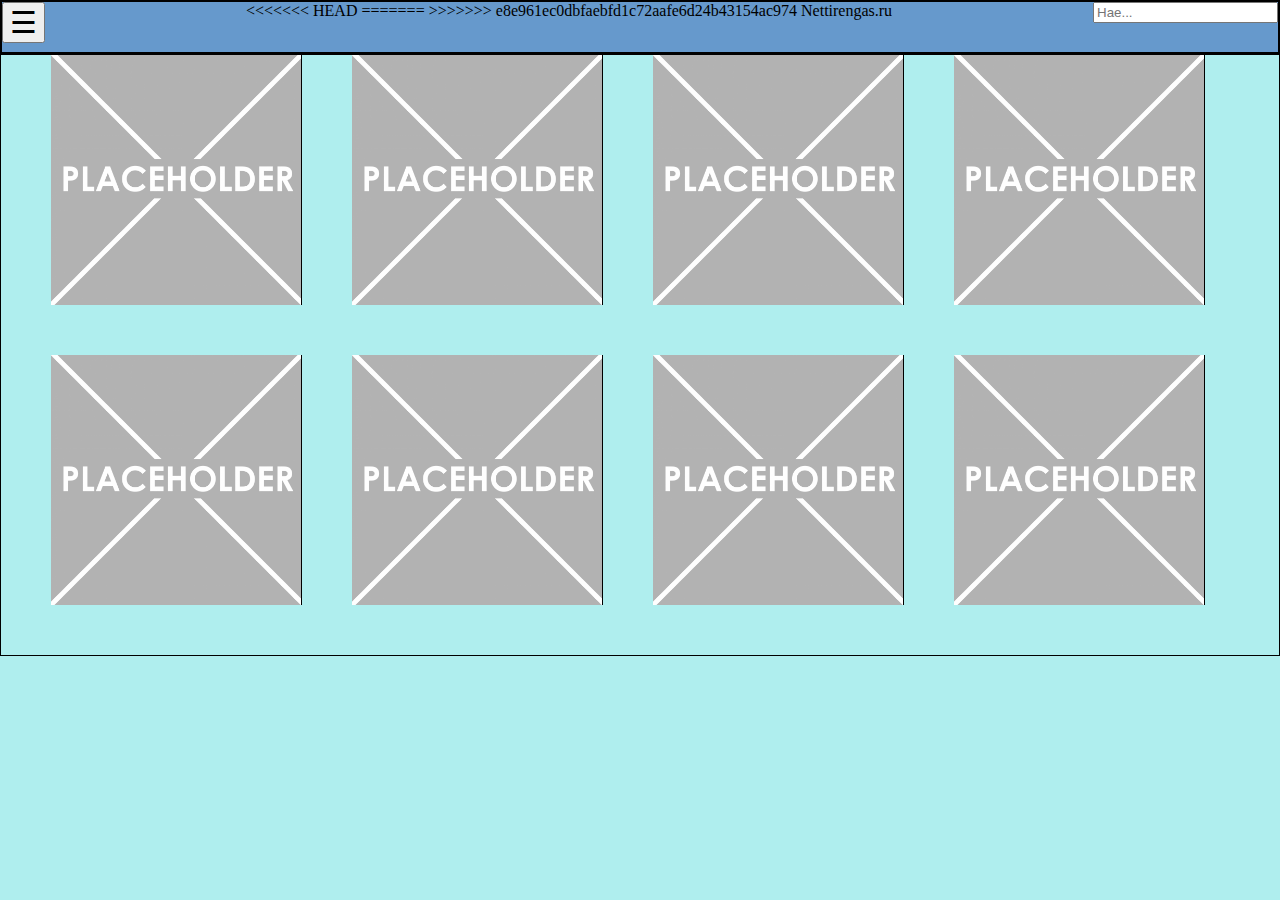
==== nettirengas/index.html @ 841566b6 "Lisätty sisältö takaisin nainmyyt.html" ====
<html>

<head>
    <link rel="stylesheet" href="styles.css">
    <meta name="viewport" content="width=device-width, initial-scale=1">
    <title>Nettirengas.ru - Renkaat ja vanteet kätevästi ja nopeasti verkosta</title>
    <link rel="apple-touch-icon" sizes="180x180" href="img/apple-touch-icon.png">
    <link rel="icon" type="image/png" sizes="32x32" href="img/favicon-32x32.png">
    <link rel="icon" type="image/png" sizes="16x16" href="img/favicon-16x16.png">
    <link rel="manifest" href="img/site.webmanifest">
</head>

<body style="background-color: #AFEEEE;">
    <div class="header">
        <div class="navbar">
            <button class="sidebar" style="font-size:30px;cursor:pointer" onclick="openNav()">&#9776;</button>
            <<<<<<< HEAD <div id="mySidenav" class="sidenav">
                <a href="javascript:void(0)" class="closebtn" onclick="closeNav()">&times;</a>
                <a href="tietoameista.html">About Us</a>
                <a href="#">Services</a>
                <a href="#">Clients</a>
                <a href="#">Contact</a>
        </div>
        =======
        <div id="mySidenav" class="sidenav">
            <a href="javascript:void(0)" class="closebtn" onclick="closeNav()">&times;</a>
            <a href="tietoameista.html">About Us</a>
            <a href="yhteystiedot.html">Contact</a>
            <a href="#">Services</a>
            <a href="#">Clients</a>
        </div>
        >>>>>>> e8e961ec0dbfaebfd1c72aafe6d24b43154ac974
        <p class="title" style="display:inline">Nettirengas.ru</p>
        <input class="search" type="search" placeholder="Hae..." name="search">
    </div>
    </div>
    </div>
    <!---
            <div class="searchbox">
                <form>
                    <input type="search" placeholder="Hae..." name="search"><br><br>
                    <input type="search" placeholder="Hae..." name="search"><br><br>
                    <input type="search" placeholder="Hae..." name="search"><br><br>
                    <input type="search" placeholder="Hae..." name="search"><br><br>
                    <input type="search" placeholder="Hae..." name="search"><br><br>
                    <button type="Submit">Lähetä</button>
                </form>
            </div> -->
    <div class="container flex-direction">
        <div class="div1">
            <span><img src="img/placeholder.png"></span>
        </div>
        <div class="div1">
            <span><img src="img/placeholder.png"></span>
        </div>
        <div class="div1">
            <span><img src="img/placeholder.png"></span>
        </div>
        <div class="div1">
            <span><img src="img/placeholder.png"></span>
        </div>
        <div class="div1">
            <span><img src="img/placeholder.png"></span>
        </div>
        <div class="div1">
            <span><img src="img/placeholder.png"></span>
        </div>
        <div class="div1">
            <span><img src="img/placeholder.png"></span>
        </div>
        <div class="div1">
            <span><img src="img/placeholder.png"></span>
        </div>
    </div>

    <script>
        function openNav() {
            document.getElementById("mySidenav").style.width = "250px";
            document.getElementById("main").style.marginLeft = "250px";
            document.body.style.backgroundColor = "rgba(0,0,0,0.4)";
        }

        function closeNav() {
            document.getElementById("mySidenav").style.width = "0";
            document.getElementById("main").style.marginLeft = "0";
            document.body.style.backgroundColor = "white";
        }
    </script>

</body>

</html>
---- nettirengas/styles.css ----
body {
    margin: 0;
}

.header {
    background-color: #6699cc;
    border: 2px black solid;
    height: 50px;
}

.search {
    float: right;
}

.menu {
    float: left;
}

.navbar {
    flex-flow: column;
    text-align: center;
}

.navbar .content {
    border: 2px black solid;
    flex: 0 1 auto;
}

.sidebar {
    float: left;
}

.sidenav {
    height: 100%;
    width: 0;
    position: fixed;
    z-index: 1;
    top: 0;
    left: 0;
    background-color: #111;
    overflow-x: hidden;
    transition: 0.5s;
    padding-top: 60px;
}

.sidenav a {
    padding: 8px 8px 8px 32px;
    text-decoration: none;
    font-size: 25px;
    color: #818181;
    display: block;
    transition: 0.3s;
}

.sidenav a:hover {
    color: #f1f1f1;
}

.sidenav .closebtn {
    position: absolute;
    top: 0;
    right: 25px;
    font-size: 36px;
    margin-left: 50px;
}

#main {
    transition: margin-left .5s;
    padding: 16px;
}

.container {
    display: inline-flex;
    flex-wrap: wrap;
    border: 1px solid black;
}

.flex-direction {
    flex-direction: row;
}

.div1 {
    border-right: 1px solid black;
    background-color: #727272;
    width: 250px;
    height: 250px;
}

.container {
    border: 1px solid black;
}

.flex-direction {
    flex-direction: row;
}

.div1 {
    border-right: 1px solid black;
    background-color: #727272;
    width: 250px;
    height: 250px;
    margin-bottom: 50px;
    margin-left: 50px;
}

.div1 img {
    height: 100%;
    width: auto;
}

.div1 span {
    font-size: 16px;
    font-weight: bold;
    display: block;
    line-height: 132px;
    text-align: center;
}

@media screen and (max-width: 500px) {
    .flex-direction {
        flex-direction: column;
    }
    .div1 {
        width: 202px;
        height: 131px;
        border-right: none;
        border-bottom: 1px solid black;
    }
}

 :focus {
    outline: 3px solid red;
}


/*.searchbox {
    float: left;
    border: 2px;
    border-color: black;
    border-style: solid;
    background-color: #6699cc;
}

input[type=text] {
    padding: 2px;
    margin-top: 2px;
    font-size: 17px;
    border: 1px;
    border-color: black;
    border-style: solid;
}

.searchbox button {
    padding: 8px;
    margin-top: 10px;
    margin-left: 10px;
    background: orange;
    font-size: 20px;
    border: none;
    cursor: pointer;
}

.searchbox button:hover {
    background: blue;
}*/

.sisalto {
    text-align: center;
}
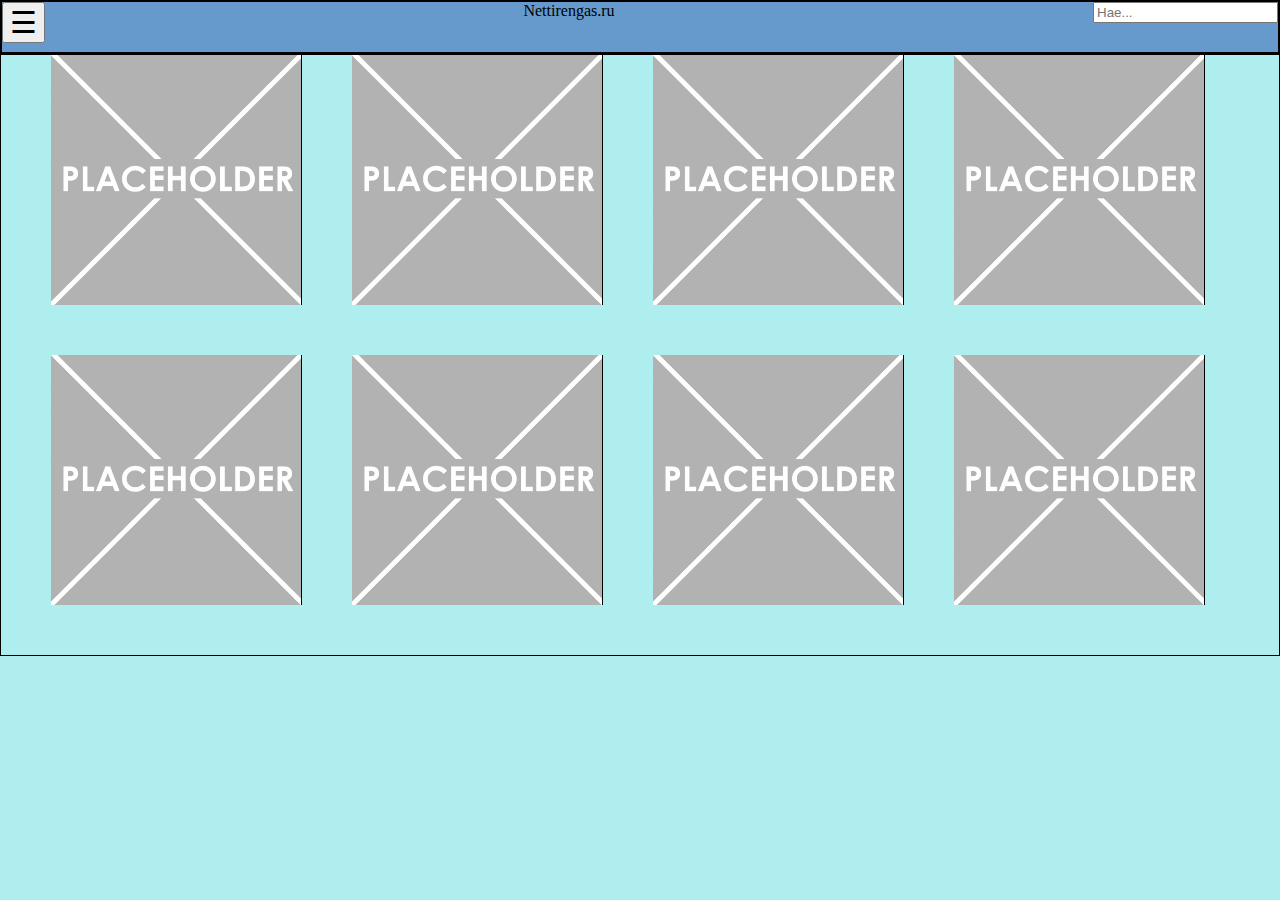
==== commit d29352bd: "Navigation fixed" ====
--- a/nettirengas/index.html
+++ b/nettirengas/index.html
@@ -14,22 +14,12 @@
     <div class="header">
         <div class="navbar">
             <button class="sidebar" style="font-size:30px;cursor:pointer" onclick="openNav()">&#9776;</button>
-            <<<<<<< HEAD <div id="mySidenav" class="sidenav">
+                <div id="mySidenav" class="sidenav">
                 <a href="javascript:void(0)" class="closebtn" onclick="closeNav()">&times;</a>
                 <a href="tietoameista.html">About Us</a>
-                <a href="#">Services</a>
-                <a href="#">Clients</a>
-                <a href="#">Contact</a>
+                <a href="nainmyyt.html">How to sell</a>
+                <a href="yhteystiedot.html">Contact</a>
         </div>
-        =======
-        <div id="mySidenav" class="sidenav">
-            <a href="javascript:void(0)" class="closebtn" onclick="closeNav()">&times;</a>
-            <a href="tietoameista.html">About Us</a>
-            <a href="yhteystiedot.html">Contact</a>
-            <a href="#">Services</a>
-            <a href="#">Clients</a>
-        </div>
-        >>>>>>> e8e961ec0dbfaebfd1c72aafe6d24b43154ac974
         <p class="title" style="display:inline">Nettirengas.ru</p>
         <input class="search" type="search" placeholder="Hae..." name="search">
     </div>
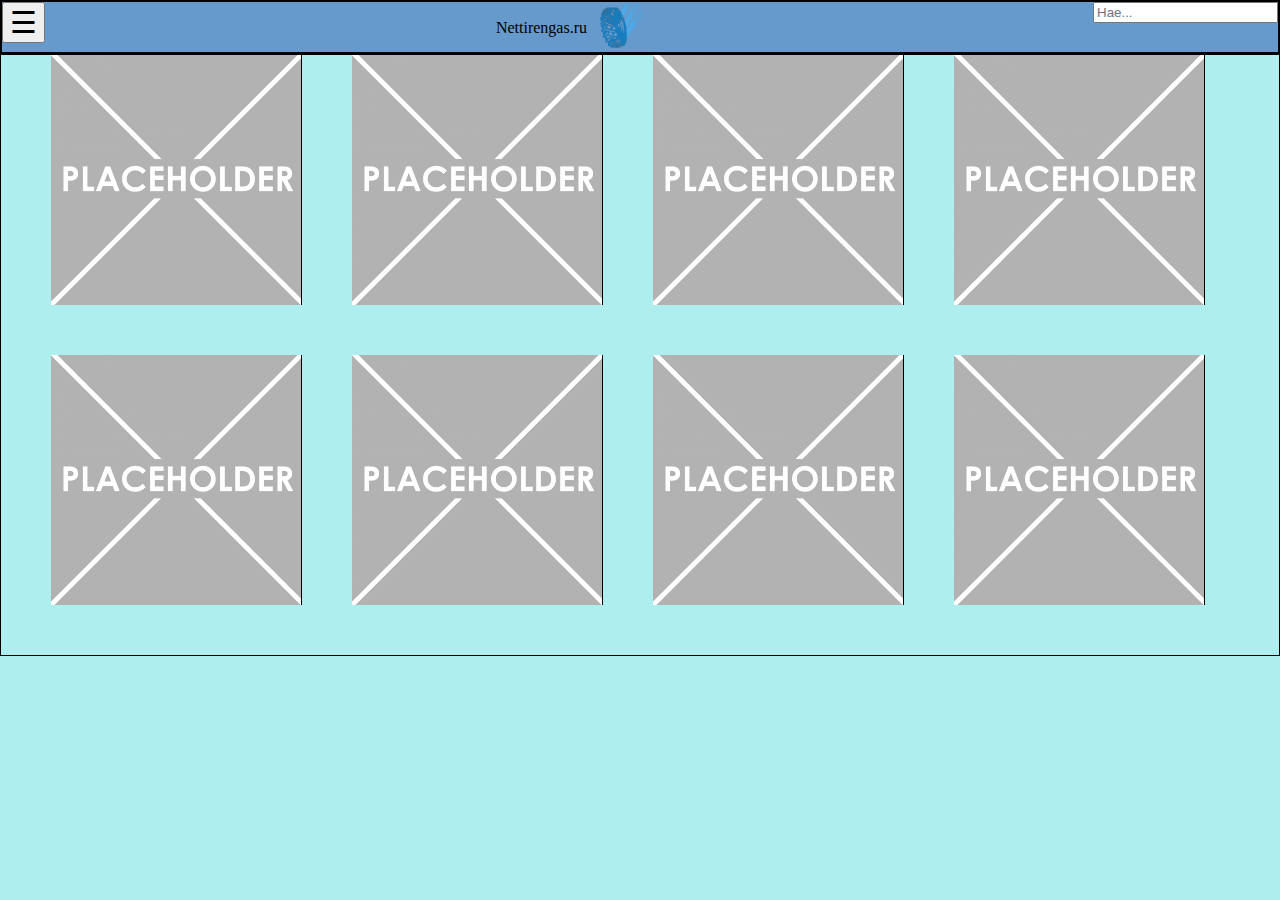
==== commit 9286a24f: "Added logo to index" ====
--- a/nettirengas/index.html
+++ b/nettirengas/index.html
@@ -21,6 +21,7 @@
                 <a href="yhteystiedot.html">Contact</a>
         </div>
         <p class="title" style="display:inline">Nettirengas.ru</p>
+        <img class="logo" src="img/LogoV5.png">
         <input class="search" type="search" placeholder="Hae..." name="search">
     </div>
     </div>
--- a/nettirengas/styles.css
+++ b/nettirengas/styles.css
@@ -1,5 +1,15 @@
 body {
     margin: 0;
+}
+
+.logo{
+    width: 4%;
+    Height: auto;
+}
+
+.title{
+    position: relative;
+    bottom: 20px;
 }
 
 .header {
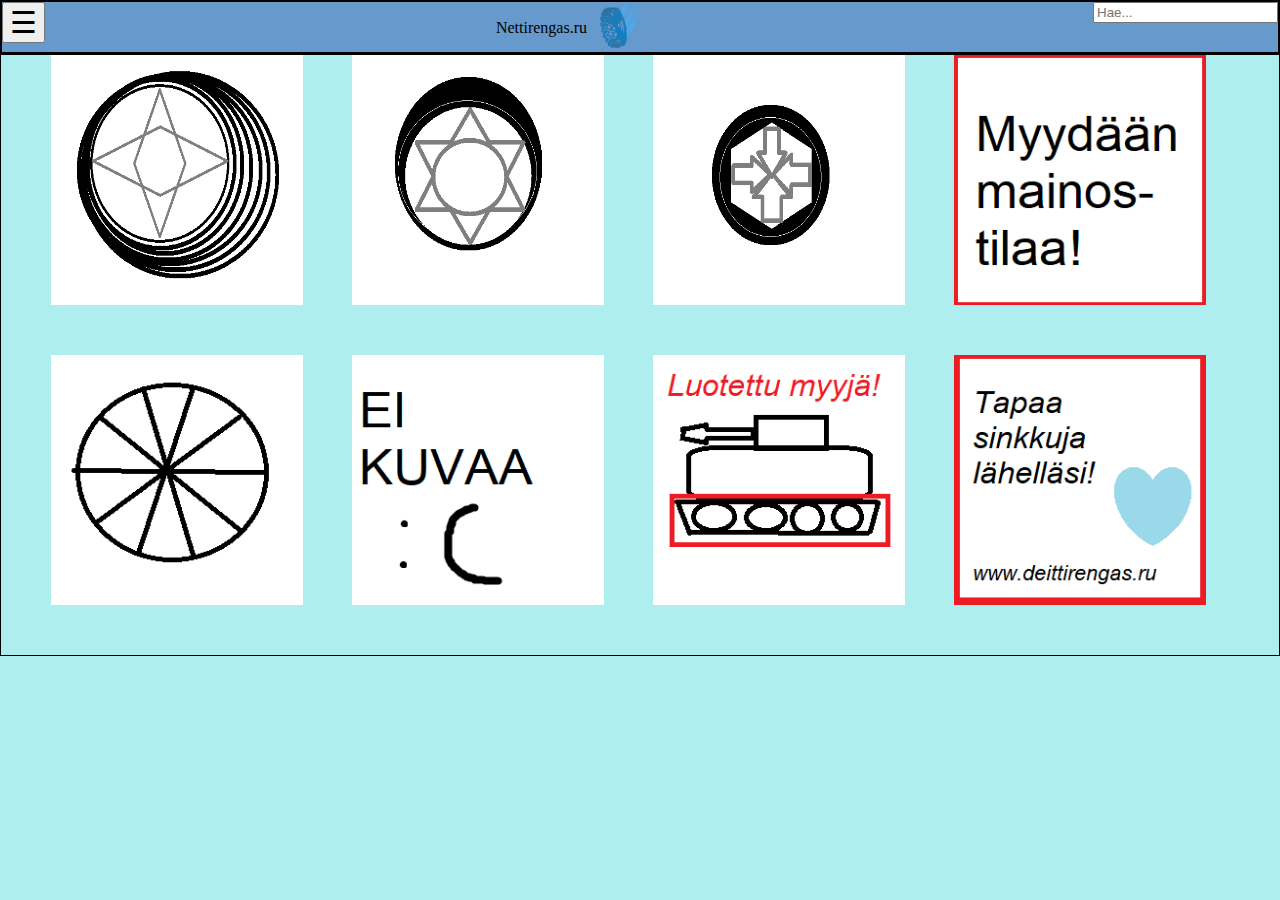
==== commit f7a6cd13: "Laitettu placeholderien tilalle myynti-ilmoituksia." ====
--- a/nettirengas/index.html
+++ b/nettirengas/index.html
@@ -39,28 +39,28 @@
             </div> -->
     <div class="container flex-direction">
         <div class="div1">
-            <span><img src="img/placeholder.png"></span>
+            <span><img src="img/Miellyttava_kuva_1.png" alt="Myytävä tuote ID 0001" style="border:0px;margin:0px;float:left;width: 252px"></span>
         </div>
         <div class="div1">
-            <span><img src="img/placeholder.png"></span>
+            <span><img src="img/Miellyttava_kuva_2.png" alt="Myytävä tuote ID 0002" style="border:0px;margin:0px;float:left;width: 252px"></span>
         </div>
         <div class="div1">
-            <span><img src="img/placeholder.png"></span>
+            <span><img src="img/Miellyttava_kuva_3.png" alt="Myytävä tuote ID 0003" style="border:0px;margin:0px;float:left;width: 252px"></span>
         </div>
         <div class="div1">
-            <span><img src="img/placeholder.png"></span>
+            <span><img src="img/Miellyttava_kuva_4.png" alt="Mainos - julkaise mainoksesi tässä!" style="border:0px;margin:0px;float:left;width: 252px"></span>
         </div>
         <div class="div1">
-            <span><img src="img/placeholder.png"></span>
+            <span><img src="img/Miellyttava_kuva_5.png" alt="Myytävä tuote ID 004" style="border:0px;margin:0px;float:left;width: 252px"></span>
         </div>
         <div class="div1">
-            <span><img src="img/placeholder.png"></span>
+            <span><img src="img/Miellyttava_kuva_6.png" alt="Myytävä tuote ID 005" style="border:0px;margin:0px;float:left;width: 252px"></span>
         </div>
         <div class="div1">
-            <span><img src="img/placeholder.png"></span>
+            <span><img src="img/Miellyttava_kuva_7.png" alt="Myytävä tuote ID 006 TOP SELLER" style="border:0px;margin:0px;float:left;width: 252px"></span>
         </div>
         <div class="div1">
-            <span><img src="img/placeholder.png"></span>
+            <span><img src="img/Miellyttava_kuva_8.png" alt="Mainos ID 001" style="border:0px;margin:0px;float:left;width: 252px"></span>
         </div>
     </div>
 
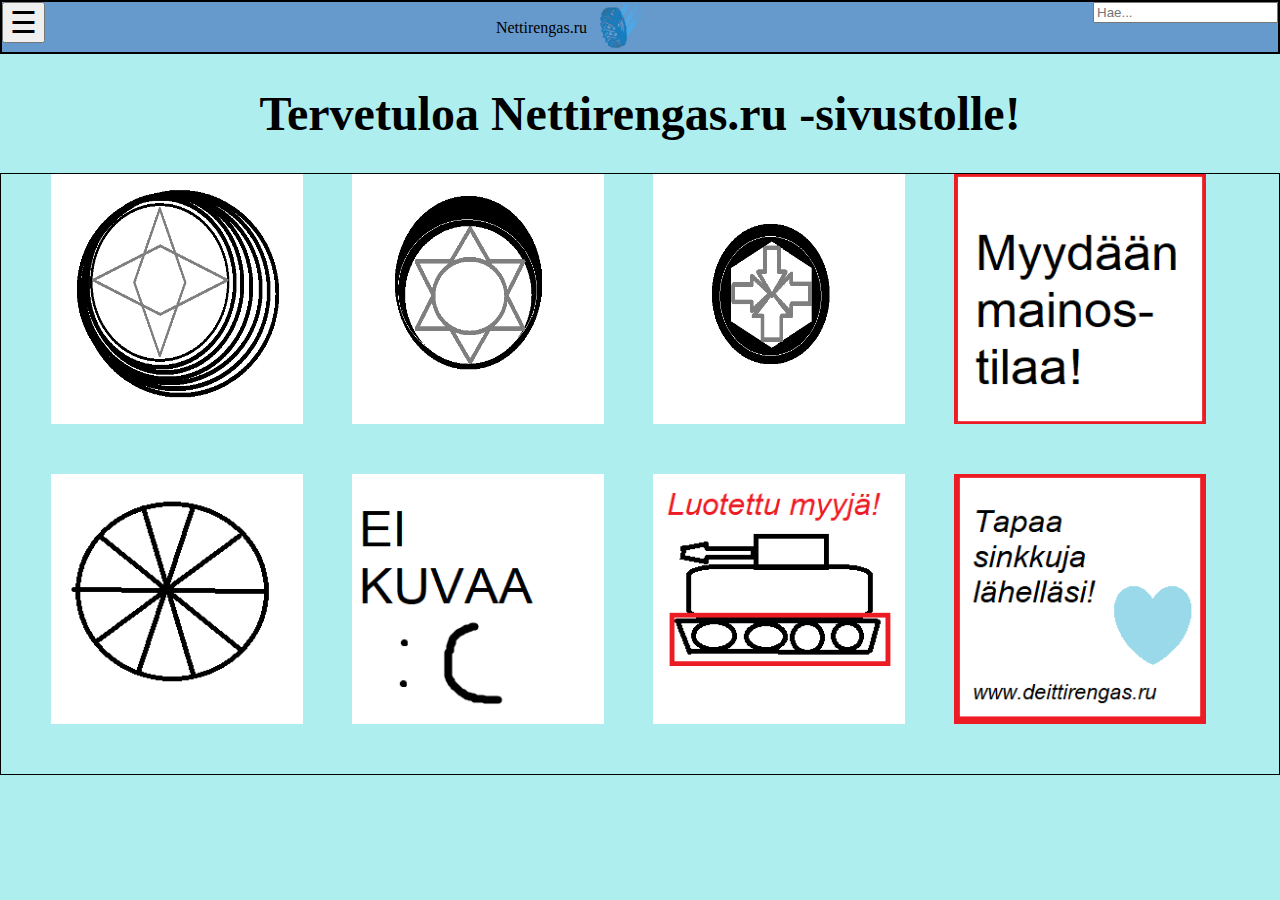
==== commit f79a6bac: "Lisätty mm. CSS-tiedostoon h1 center align, havainnollistava kuva joka sivulle, sekä placeholderien " ====
--- a/nettirengas/index.html
+++ b/nettirengas/index.html
@@ -26,6 +26,8 @@
     </div>
     </div>
     </div>
+    <h1 style="font-size: 300%">Tervetuloa Nettirengas.ru -sivustolle!</h1>
+    <meta name="title" content="Welcome text">
     <!---
             <div class="searchbox">
                 <form>
--- a/nettirengas/styles.css
+++ b/nettirengas/styles.css
@@ -176,4 +176,8 @@
 
 .sisalto {
     text-align: center;
-}+}
+
+h1 {
+    text-align:center;
+}
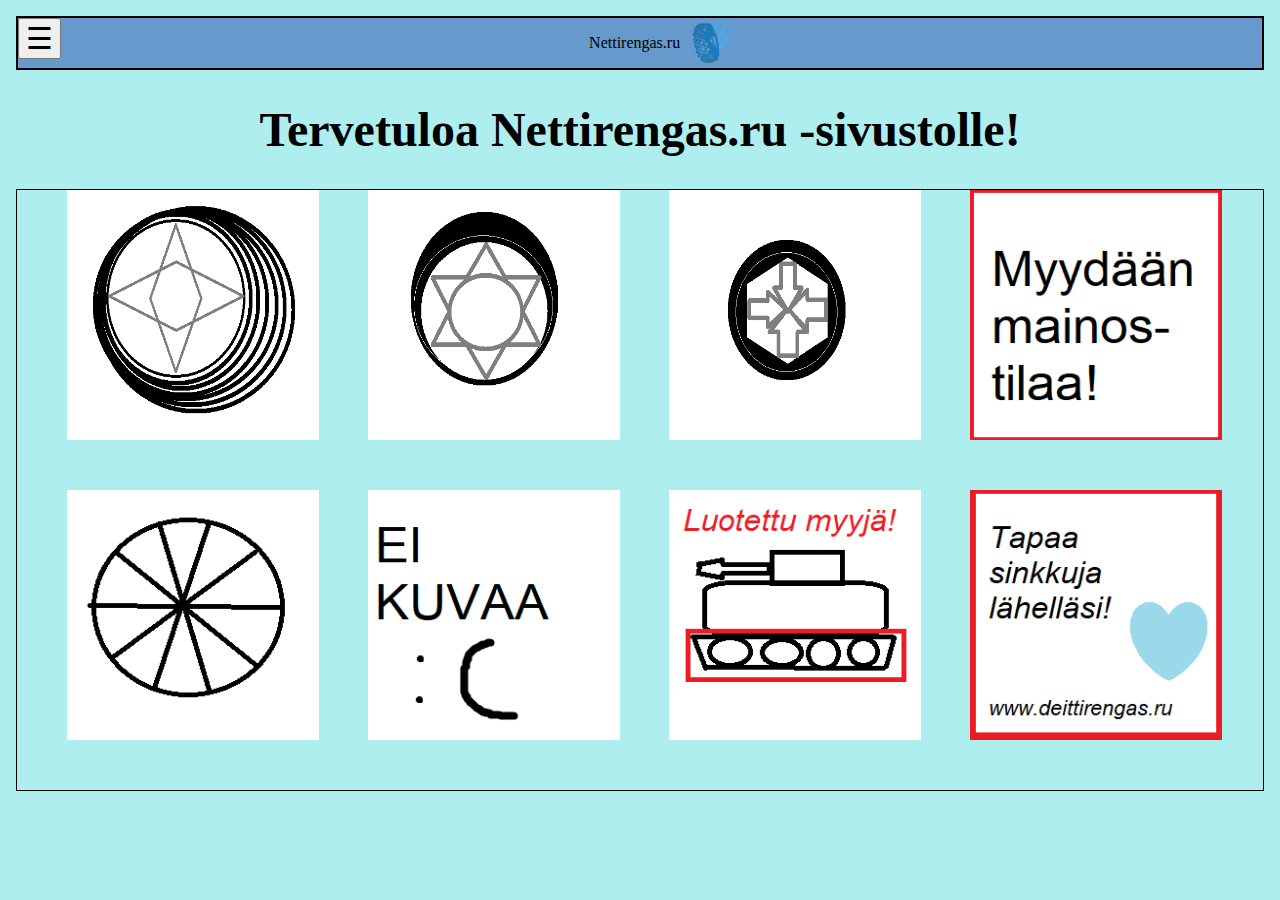
==== commit 3fab4f01: "Added pushing to sidebar and fixed contacts page" ====
--- a/nettirengas/index.html
+++ b/nettirengas/index.html
@@ -10,7 +10,8 @@
     <link rel="manifest" href="img/site.webmanifest">
 </head>
 
-<body style="background-color: #AFEEEE;">
+<body>
+    <div id="main">
     <div class="header">
         <div class="navbar">
             <button class="sidebar" style="font-size:30px;cursor:pointer" onclick="openNav()">&#9776;</button>
@@ -22,23 +23,10 @@
         </div>
         <p class="title" style="display:inline">Nettirengas.ru</p>
         <img class="logo" src="img/LogoV5.png">
-        <input class="search" type="search" placeholder="Hae..." name="search">
-    </div>
     </div>
     </div>
     <h1 style="font-size: 300%">Tervetuloa Nettirengas.ru -sivustolle!</h1>
     <meta name="title" content="Welcome text">
-    <!---
-            <div class="searchbox">
-                <form>
-                    <input type="search" placeholder="Hae..." name="search"><br><br>
-                    <input type="search" placeholder="Hae..." name="search"><br><br>
-                    <input type="search" placeholder="Hae..." name="search"><br><br>
-                    <input type="search" placeholder="Hae..." name="search"><br><br>
-                    <input type="search" placeholder="Hae..." name="search"><br><br>
-                    <button type="Submit">Lähetä</button>
-                </form>
-            </div> -->
     <div class="container flex-direction">
         <div class="div1">
             <span><img src="img/Miellyttava_kuva_1.png" alt="Myytävä tuote ID 0001" style="border:0px;margin:0px;float:left;width: 252px"></span>
@@ -65,18 +53,17 @@
             <span><img src="img/Miellyttava_kuva_8.png" alt="Mainos ID 001" style="border:0px;margin:0px;float:left;width: 252px"></span>
         </div>
     </div>
+    </div>
 
     <script>
         function openNav() {
             document.getElementById("mySidenav").style.width = "250px";
             document.getElementById("main").style.marginLeft = "250px";
-            document.body.style.backgroundColor = "rgba(0,0,0,0.4)";
         }
 
         function closeNav() {
             document.getElementById("mySidenav").style.width = "0";
             document.getElementById("main").style.marginLeft = "0";
-            document.body.style.backgroundColor = "white";
         }
     </script>
 
--- a/nettirengas/styles.css
+++ b/nettirengas/styles.css
@@ -1,5 +1,6 @@
 body {
     margin: 0;
+    background-color: #AFEEEE;
 }
 
 .logo{
@@ -43,14 +44,16 @@
 .sidenav {
     height: 100%;
     width: 0;
-    position: fixed;
-    z-index: 1;
+    position: absolute;
+    display: block;
+    z-index: 0;
     top: 0;
     left: 0;
     background-color: #111;
     overflow-x: hidden;
     transition: 0.5s;
     padding-top: 60px;
+    
 }
 
 .sidenav a {
@@ -81,6 +84,11 @@
 
 .container {
     display: inline-flex;
+    flex-wrap: wrap;
+    border: 1px solid black;
+}
+
+.container2 {
     flex-wrap: wrap;
     border: 1px solid black;
 }
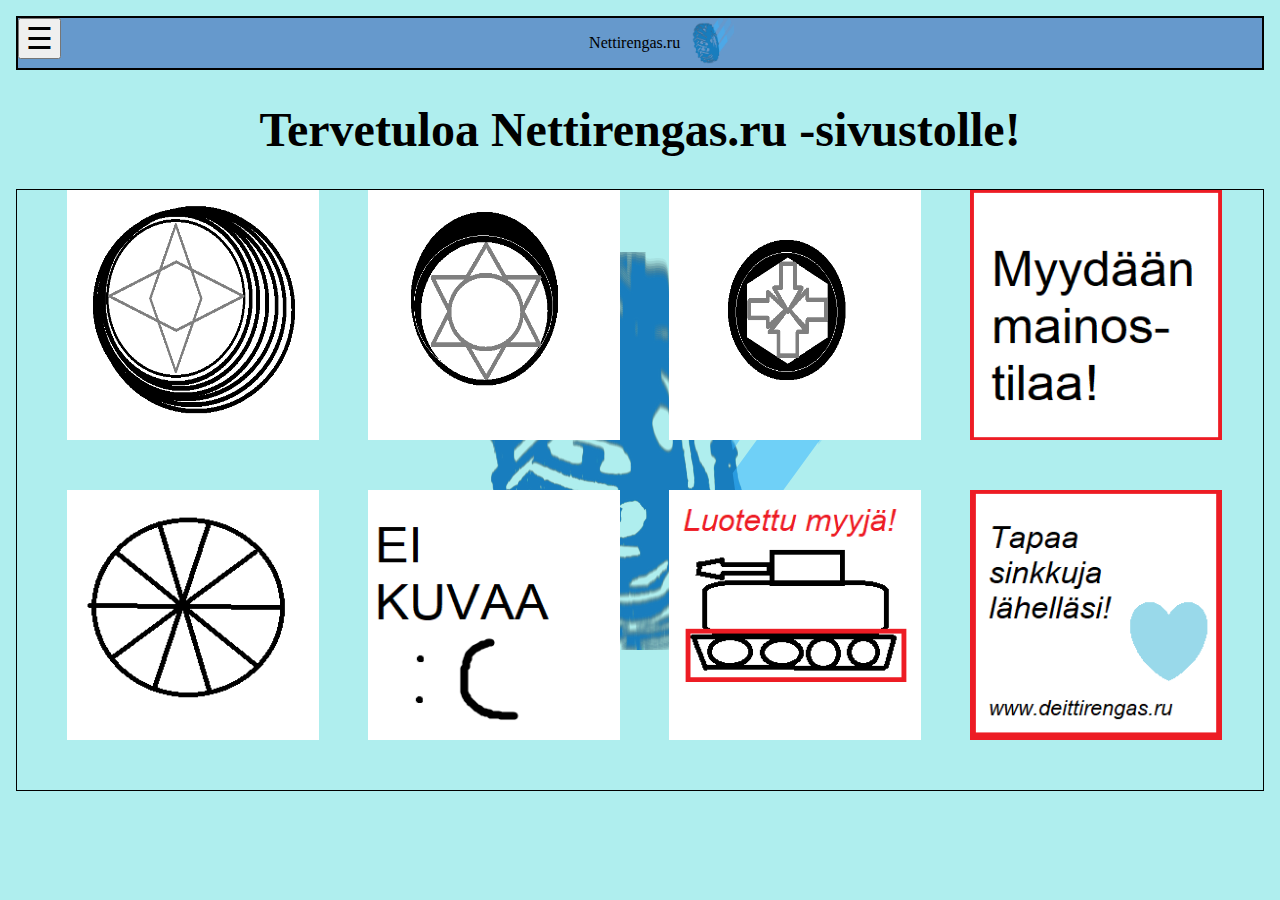
==== commit c85221fc: "Added static background image" ====
--- a/nettirengas/index.html
+++ b/nettirengas/index.html
@@ -17,6 +17,7 @@
             <button class="sidebar" style="font-size:30px;cursor:pointer" onclick="openNav()">&#9776;</button>
                 <div id="mySidenav" class="sidenav">
                 <a href="javascript:void(0)" class="closebtn" onclick="closeNav()">&times;</a>
+                <a href="tuotteet/myynti.html">Create an advert</a>
                 <a href="tietoameista.html">About Us</a>
                 <a href="nainmyyt.html">How to sell</a>
                 <a href="yhteystiedot.html">Contact</a>
--- a/nettirengas/styles.css
+++ b/nettirengas/styles.css
@@ -1,6 +1,10 @@
 body {
     margin: 0;
     background-color: #AFEEEE;
+    background-image: url("img/LogoV5.png");
+    background-repeat: no-repeat;
+    background-attachment: fixed;
+    background-position: center;
 }
 
 .logo{
@@ -133,6 +137,71 @@
     line-height: 132px;
     text-align: center;
 }
+
+.div2{
+    position: absolute;
+    display: inline-block;
+    margin-left: 50px;
+    margin-right: 20px;
+    width: 45%;
+    height: auto;
+    background-color: rgba(238,238,238,0.6);
+    box-sizing: border-box;
+    border-width: 1px;
+    border-style: solid;
+    border-color: #ccc;
+    border-radius: 5px;
+    padding: 20px;
+
+}
+
+.div2 h4{
+    font-size: 30px;
+    text-align: left;
+}
+
+.div2 p{
+    overflow-wrap:break-word;
+    font-weight: bold;
+}
+
+.tuotekuva img{
+    border:0px;
+    margin:0px;
+    float:left;
+    width: 50%;
+    height: auto;
+}
+
+.div2 button{
+    background: #FF0000;
+    border: 0px;
+    font-family: 'Exo';
+    font-weight: 700;
+    color: #ffffff;
+    cursor: pointer;
+    text-shadow: 1px 1px 2px rgba(0,0,0,0.4);
+    display: block;
+    padding: 10px 24px 10px;
+    box-sizing: border-box;
+    border-radius: 0px;
+    max-width: 200px;
+}
+
+.valinnat{
+    border:0px;
+    margin:0px;
+    float:left;
+    width: 20%;
+    margin-left: 10%;
+}
+
+.choice{
+    margin-bottom:5%;
+    width:200px;
+    height:50px;
+}
+
 
 @media screen and (max-width: 500px) {
     .flex-direction {
@@ -150,37 +219,15 @@
     outline: 3px solid red;
 }
 
-
-/*.searchbox {
+.tuotekuvaus {
+    width: 100%;
+    height: auto;
     float: left;
-    border: 2px;
-    border-color: black;
-    border-style: solid;
-    background-color: #6699cc;
-}
-
-input[type=text] {
-    padding: 2px;
-    margin-top: 2px;
-    font-size: 17px;
-    border: 1px;
-    border-color: black;
-    border-style: solid;
-}
-
-.searchbox button {
-    padding: 8px;
-    margin-top: 10px;
-    margin-left: 10px;
-    background: orange;
-    font-size: 20px;
-    border: none;
-    cursor: pointer;
-}
-
-.searchbox button:hover {
-    background: blue;
-}*/
+}
+
+.tuotekuvaus {
+    display: inline-block;
+}
 
 .sisalto {
     text-align: center;
